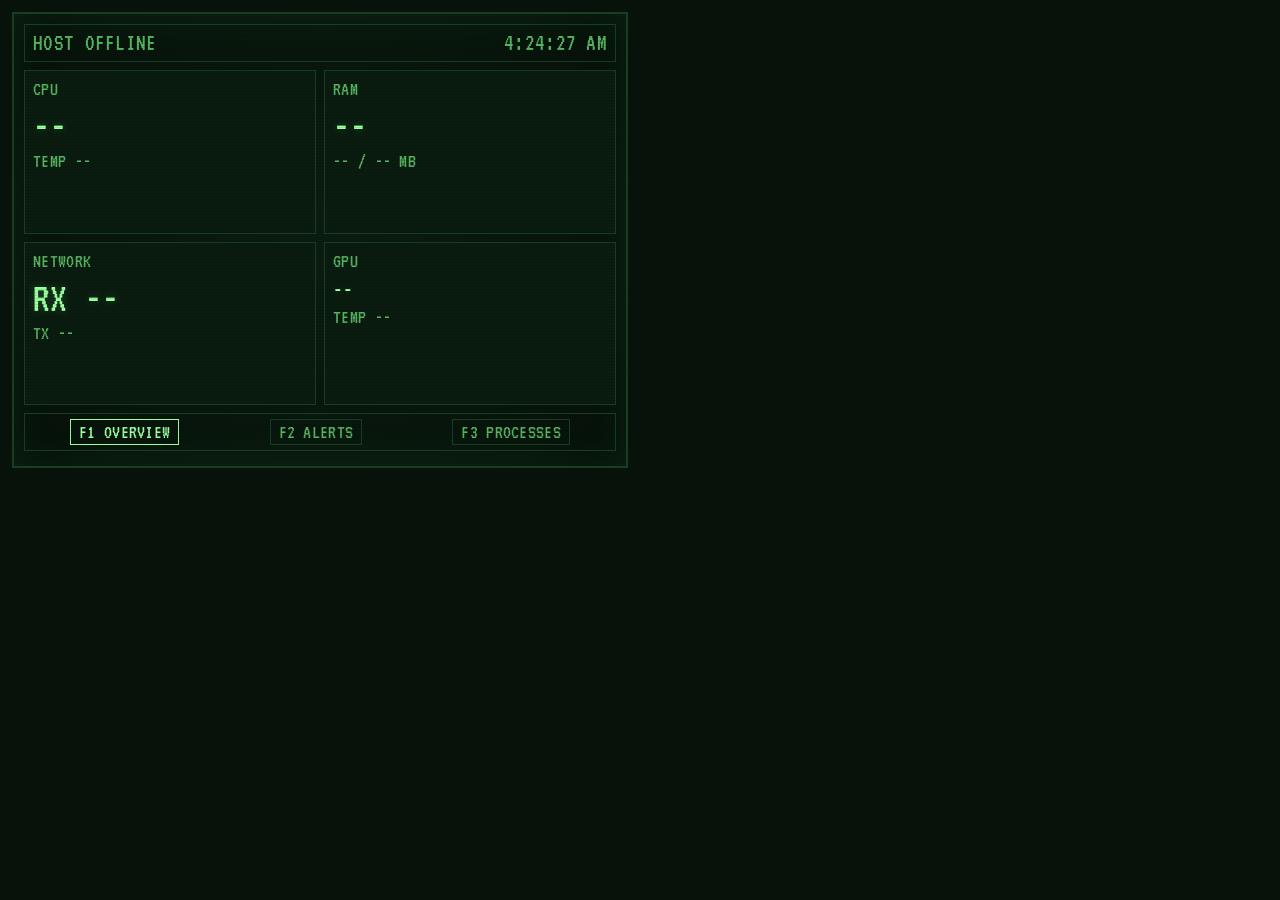
==== netopenwatchpi-ui/index.html @ fe057902 "Add Pi frontend folder" ====
<!doctype html>
<html lang="en">
<head>
  <meta charset="utf-8" />
  <meta name="viewport" content="width=640, height=480, initial-scale=1, maximum-scale=1, user-scalable=no" />
  <title>NetOpenWatchPi</title>

  <link rel="preconnect" href="https://fonts.googleapis.com">
  <link rel="preconnect" href="https://fonts.gstatic.com" crossorigin>
  <link href="https://fonts.googleapis.com/css2?family=VT323&display=swap" rel="stylesheet">

  <style>
    :root{
      --bg:#07120a;
      --panel:#0a1b0f;
      --line:#173d22;
      --text:#99ff9f;
      --dim:#56b35f;
      --warn:#ffd34d;
      --bad:#ff5f5f;
    }

    *{ box-sizing:border-box; }

    html,body{
      margin:0;
      width:640px;
      height:480px;
      overflow:hidden;
      background:var(--bg);
      color:var(--text);
      font-family:"VT323","Consolas","Courier New",monospace;
      letter-spacing:.3px;
    }

    /* Physical bezel safe area */
    .safe{
      width:100%;
      height:100%;
      padding:12px; /* adjust 10-16px after real case test */
    }

    .screen{
      position:relative;
      width:100%;
      height:100%;
      border:2px solid var(--line);
      box-shadow: inset 0 0 40px rgba(80,255,120,.08);
      background: radial-gradient(circle at center, #0a1d10 0%, #061009 100%);
      padding:10px;
    }

    .scanlines::before{
      content:"";
      position:absolute;
      inset:0;
      pointer-events:none;
      background:repeating-linear-gradient(
        to bottom,
        rgba(0,0,0,0) 0px,
        rgba(0,0,0,0) 2px,
        rgba(0,0,0,.18) 3px
      );
      mix-blend-mode:multiply;
    }

    .top{
      height:38px;
      display:flex;
      justify-content:space-between;
      align-items:center;
      border:1px solid var(--line);
      padding:0 8px;
      color:var(--dim);
      font-size:24px;
    }

    .grid{
      margin-top:8px;
      display:grid;
      grid-template-columns:1fr 1fr;
      gap:8px;
      height:335px;
    }

    .card{
      border:1px solid var(--line);
      background:var(--panel);
      padding:8px;
    }

    .k{ color:var(--dim); font-size:20px; }
    .v{
      margin-top:6px;
      font-size:42px;
      line-height:1;
      text-shadow:0 0 8px rgba(120,255,140,.25);
    }
    .small{ margin-top:4px; font-size:20px; color:var(--dim); }

    .ok{ color:var(--text); }
    .warn{ color:var(--warn); }
    .bad{ color:var(--bad); }

    .footer{
      margin-top:8px;
      height:38px;
      border:1px solid var(--line);
      display:flex;
      align-items:center;
      justify-content:space-around;
      color:var(--dim);
      font-size:20px;
    }

    .tab{ border:1px solid var(--line); padding:2px 8px; }
    .active{ color:var(--text); border-color:var(--text); }

    #gpu{
      font-size:24px;
      line-height:1.1;
      word-break:break-word;
    }
  </style>
</head>
<body>
  <div class="safe">
    <div class="screen scanlines">
      <div class="top">
        <div id="host">HOST</div>
        <div id="clock">--:--:--</div>
      </div>

      <div class="grid">
        <div class="card">
          <div class="k">CPU</div>
          <div id="cpu" class="v">--</div>
          <div id="cpu_temp" class="small">TEMP --</div>
        </div>

        <div class="card">
          <div class="k">RAM</div>
          <div id="ram" class="v">--</div>
          <div id="ram_mb" class="small">-- / -- MB</div>
        </div>

        <div class="card">
          <div class="k">NETWORK</div>
          <div id="net_rx" class="v">RX --</div>
          <div id="net_tx" class="small">TX --</div>
        </div>

        <div class="card">
          <div class="k">GPU</div>
          <div id="gpu" class="v">--</div>
          <div id="gpu_temp" class="small">TEMP --</div>
        </div>
      </div>

      <div class="footer">
        <div class="tab active">F1 OVERVIEW</div>
        <div class="tab">F2 ALERTS</div>
        <div class="tab">F3 PROCESSES</div>
      </div>
    </div>
  </div>

  <script>
    const API = "http://192.168.0.54:8765";

    function sevClass(p){
      if (p == null) return "ok";
      if (p >= 85) return "bad";
      if (p >= 65) return "warn";
      return "ok";
    }

    function mb(n){
      if (n == null) return "--";
      return `${Math.round(n/1024/1024)} MB`;
    }

    async function tick(){
      document.getElementById("clock").textContent = new Date().toLocaleTimeString();
      try{
        const r = await fetch(`${API}/api/status`, { cache:"no-store" });
        const j = await r.json();

        document.getElementById("host").textContent = `${j.system?.hostname || "HOST"} | ${j.system?.os || ""}`;

        const cpu = j.metrics?.cpu_percent;
        const ram = j.metrics?.ram_percent;
        document.getElementById("cpu").className = `v ${sevClass(cpu)}`;
        document.getElementById("ram").className = `v ${sevClass(ram)}`;

        document.getElementById("cpu").textContent = cpu == null ? "--" : `${cpu.toFixed(1)}%`;
        document.getElementById("ram").textContent = ram == null ? "--" : `${ram.toFixed(1)}%`;

        document.getElementById("cpu_temp").textContent = `TEMP ${j.metrics?.cpu_temp_c ?? "--"} C`;
        document.getElementById("ram_mb").textContent = `${j.metrics?.ram_used_mb ?? "--"} / ${j.metrics?.ram_total_mb ?? "--"} MB`;

        document.getElementById("net_rx").textContent = `RX ${mb(j.network?.bytes_recv)}`;
        document.getElementById("net_tx").textContent = `TX ${mb(j.network?.bytes_sent)}`;

        document.getElementById("gpu").textContent = j.gpu?.name || "N/A";
        document.getElementById("gpu_temp").textContent = `TEMP ${j.metrics?.gpu_temp_c ?? "--"} C`;
      } catch(e){
        document.getElementById("host").textContent = "HOST OFFLINE";
      }
    }

    tick();
    setInterval(tick, 2000);
  </script>
</body>
</html>
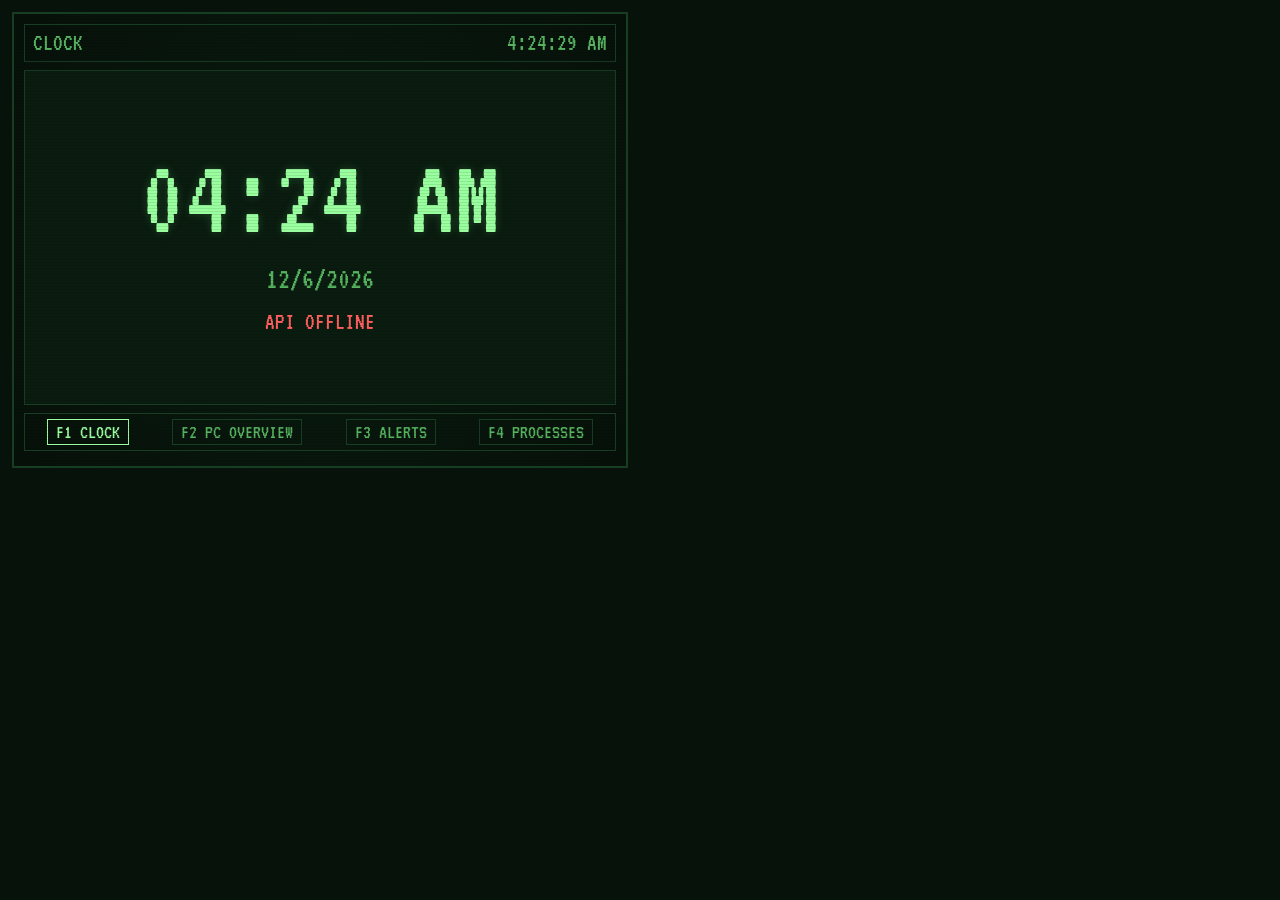
==== commit a0894eed: "test clock" ====
--- a/netopenwatchpi-ui/index.html
+++ b/netopenwatchpi-ui/index.html
@@ -1,166 +1,56 @@
-<!doctype html>
+﻿<!doctype html>
 <html lang="en">
 <head>
   <meta charset="utf-8" />
   <meta name="viewport" content="width=640, height=480, initial-scale=1, maximum-scale=1, user-scalable=no" />
-  <title>NetOpenWatchPi</title>
-
+  <title>NetOpenWatchPi - Clock</title>
   <link rel="preconnect" href="https://fonts.googleapis.com">
   <link rel="preconnect" href="https://fonts.gstatic.com" crossorigin>
   <link href="https://fonts.googleapis.com/css2?family=VT323&display=swap" rel="stylesheet">
-
   <style>
-    :root{
-      --bg:#07120a;
-      --panel:#0a1b0f;
-      --line:#173d22;
-      --text:#99ff9f;
-      --dim:#56b35f;
-      --warn:#ffd34d;
-      --bad:#ff5f5f;
-    }
-
-    *{ box-sizing:border-box; }
-
-    html,body{
-      margin:0;
-      width:640px;
-      height:480px;
-      overflow:hidden;
-      background:var(--bg);
-      color:var(--text);
-      font-family:"VT323","Consolas","Courier New",monospace;
-      letter-spacing:.3px;
-    }
-
-    /* Physical bezel safe area */
-    .safe{
-      width:100%;
-      height:100%;
-      padding:12px; /* adjust 10-16px after real case test */
-    }
-
-    .screen{
-      position:relative;
-      width:100%;
-      height:100%;
-      border:2px solid var(--line);
-      box-shadow: inset 0 0 40px rgba(80,255,120,.08);
-      background: radial-gradient(circle at center, #0a1d10 0%, #061009 100%);
-      padding:10px;
-    }
-
-    .scanlines::before{
-      content:"";
-      position:absolute;
-      inset:0;
-      pointer-events:none;
-      background:repeating-linear-gradient(
-        to bottom,
-        rgba(0,0,0,0) 0px,
-        rgba(0,0,0,0) 2px,
-        rgba(0,0,0,.18) 3px
-      );
-      mix-blend-mode:multiply;
-    }
-
-    .top{
-      height:38px;
-      display:flex;
-      justify-content:space-between;
-      align-items:center;
-      border:1px solid var(--line);
-      padding:0 8px;
-      color:var(--dim);
-      font-size:24px;
-    }
-
-    .grid{
-      margin-top:8px;
-      display:grid;
-      grid-template-columns:1fr 1fr;
-      gap:8px;
-      height:335px;
-    }
-
-    .card{
-      border:1px solid var(--line);
-      background:var(--panel);
-      padding:8px;
-    }
-
-    .k{ color:var(--dim); font-size:20px; }
-    .v{
-      margin-top:6px;
-      font-size:42px;
-      line-height:1;
-      text-shadow:0 0 8px rgba(120,255,140,.25);
-    }
-    .small{ margin-top:4px; font-size:20px; color:var(--dim); }
-
-    .ok{ color:var(--text); }
-    .warn{ color:var(--warn); }
-    .bad{ color:var(--bad); }
-
-    .footer{
-      margin-top:8px;
-      height:38px;
-      border:1px solid var(--line);
-      display:flex;
-      align-items:center;
-      justify-content:space-around;
-      color:var(--dim);
-      font-size:20px;
-    }
-
-    .tab{ border:1px solid var(--line); padding:2px 8px; }
-    .active{ color:var(--text); border-color:var(--text); }
-
-    #gpu{
-      font-size:24px;
-      line-height:1.1;
-      word-break:break-word;
-    }
+    :root{--bg:#07120a;--panel:#0a1b0f;--line:#173d22;--text:#99ff9f;--dim:#56b35f;--warn:#ffd34d;--bad:#ff5f5f;}
+    *{box-sizing:border-box}
+    html,body{margin:0;width:640px;height:480px;overflow:hidden;background:var(--bg);color:var(--text);font-family:"VT323","Consolas",monospace}
+    .safe{width:100%;height:100%;padding:12px}
+    .screen{position:relative;width:100%;height:100%;border:2px solid var(--line);background:radial-gradient(circle at center,#0a1d10 0%,#061009 100%);padding:10px}
+    .screen::before{content:"";position:absolute;inset:0;pointer-events:none;background:repeating-linear-gradient(to bottom,rgba(0,0,0,0) 0,rgba(0,0,0,0) 2px,rgba(0,0,0,.18) 3px)}
+    .top{height:38px;border:1px solid var(--line);display:flex;align-items:center;justify-content:space-between;padding:0 8px;color:var(--dim);font-size:24px}
+    .right{display:flex;align-items:center;gap:10px}
+    .mail{display:none;border:1px solid var(--bad);padding:0 6px;color:var(--bad);font-size:20px}
+    .mail.on{display:inline-block}
+    .body{margin-top:8px;height:335px;border:1px solid var(--line);background:var(--panel);display:flex;align-items:center;justify-content:center;flex-direction:column}
+    .clock{font-size:112px;line-height:1;color:var(--text);text-shadow:0 0 10px rgba(120,255,140,.2)}
+    .date{margin-top:10px;font-size:30px;color:var(--dim)}
+    .status{margin-top:16px;font-size:24px;color:var(--dim)}
+    .status.bad{color:var(--bad)}
+    .footer{margin-top:8px;height:38px;border:1px solid var(--line);display:flex;align-items:center;justify-content:space-around;color:var(--dim);font-size:20px}
+    .tab{border:1px solid var(--line);padding:2px 8px}
+    .active{color:var(--text);border-color:var(--text)}
+    a{color:inherit;text-decoration:none}
   </style>
 </head>
 <body>
   <div class="safe">
-    <div class="screen scanlines">
+    <div class="screen">
       <div class="top">
-        <div id="host">HOST</div>
-        <div id="clock">--:--:--</div>
-      </div>
-
-      <div class="grid">
-        <div class="card">
-          <div class="k">CPU</div>
-          <div id="cpu" class="v">--</div>
-          <div id="cpu_temp" class="small">TEMP --</div>
-        </div>
-
-        <div class="card">
-          <div class="k">RAM</div>
-          <div id="ram" class="v">--</div>
-          <div id="ram_mb" class="small">-- / -- MB</div>
-        </div>
-
-        <div class="card">
-          <div class="k">NETWORK</div>
-          <div id="net_rx" class="v">RX --</div>
-          <div id="net_tx" class="small">TX --</div>
-        </div>
-
-        <div class="card">
-          <div class="k">GPU</div>
-          <div id="gpu" class="v">--</div>
-          <div id="gpu_temp" class="small">TEMP --</div>
+        <div id="host">CLOCK</div>
+        <div class="right">
+          <div id="mail" class="mail">MAIL</div>
+          <div id="topClock">--:--:--</div>
         </div>
       </div>
 
+      <div class="body">
+        <div id="mainClock" class="clock">--:--</div>
+        <div id="mainDate" class="date">------</div>
+        <div id="criticalInfo" class="status">No critical alerts</div>
+      </div>
+
       <div class="footer">
-        <div class="tab active">F1 OVERVIEW</div>
-        <div class="tab">F2 ALERTS</div>
-        <div class="tab">F3 PROCESSES</div>
+        <div class="tab active">F1 CLOCK</div>
+        <a class="tab" href="overview.html">F2 PC OVERVIEW</a>
+        <a class="tab" href="alerts.html">F3 ALERTS</a>
+        <a class="tab" href="processes.html">F4 PROCESSES</a>
       </div>
     </div>
   </div>
@@ -168,45 +58,40 @@
   <script>
     const API = "http://192.168.0.54:8765";
 
-    function sevClass(p){
-      if (p == null) return "ok";
-      if (p >= 85) return "bad";
-      if (p >= 65) return "warn";
-      return "ok";
+    function updateTime(){
+      const now = new Date();
+      document.getElementById("topClock").textContent = now.toLocaleTimeString();
+      document.getElementById("mainClock").textContent = now.toLocaleTimeString([], {hour:'2-digit', minute:'2-digit'});
+      document.getElementById("mainDate").textContent = now.toLocaleDateString();
     }
 
-    function mb(n){
-      if (n == null) return "--";
-      return `${Math.round(n/1024/1024)} MB`;
+    async function updateCriticalIndicator(){
+      const mail = document.getElementById("mail");
+      const info = document.getElementById("criticalInfo");
+      try{
+        const r = await fetch(`${API}/api/alerts/stats`, {cache:"no-store"});
+        const j = await r.json();
+        const critical = j.stats?.last_hour?.CRITICAL || 0;
+
+        if(critical > 0){
+          mail.classList.add("on");
+          info.classList.add("bad");
+          info.textContent = `Critical alerts (last hour): ${critical}`;
+        }else{
+          mail.classList.remove("on");
+          info.classList.remove("bad");
+          info.textContent = "No critical alerts";
+        }
+      }catch(e){
+        mail.classList.remove("on");
+        info.classList.add("bad");
+        info.textContent = "API OFFLINE";
+      }
     }
 
-    async function tick(){
-      document.getElementById("clock").textContent = new Date().toLocaleTimeString();
-      try{
-        const r = await fetch(`${API}/api/status`, { cache:"no-store" });
-        const j = await r.json();
-
-        document.getElementById("host").textContent = `${j.system?.hostname || "HOST"} | ${j.system?.os || ""}`;
-
-        const cpu = j.metrics?.cpu_percent;
-        const ram = j.metrics?.ram_percent;
-        document.getElementById("cpu").className = `v ${sevClass(cpu)}`;
-        document.getElementById("ram").className = `v ${sevClass(ram)}`;
-
-        document.getElementById("cpu").textContent = cpu == null ? "--" : `${cpu.toFixed(1)}%`;
-        document.getElementById("ram").textContent = ram == null ? "--" : `${ram.toFixed(1)}%`;
-
-        document.getElementById("cpu_temp").textContent = `TEMP ${j.metrics?.cpu_temp_c ?? "--"} C`;
-        document.getElementById("ram_mb").textContent = `${j.metrics?.ram_used_mb ?? "--"} / ${j.metrics?.ram_total_mb ?? "--"} MB`;
-
-        document.getElementById("net_rx").textContent = `RX ${mb(j.network?.bytes_recv)}`;
-        document.getElementById("net_tx").textContent = `TX ${mb(j.network?.bytes_sent)}`;
-
-        document.getElementById("gpu").textContent = j.gpu?.name || "N/A";
-        document.getElementById("gpu_temp").textContent = `TEMP ${j.metrics?.gpu_temp_c ?? "--"} C`;
-      } catch(e){
-        document.getElementById("host").textContent = "HOST OFFLINE";
-      }
+    function tick(){
+      updateTime();
+      updateCriticalIndicator();
     }
 
     tick();
@@ -214,4 +99,3 @@
   </script>
 </body>
 </html>
-
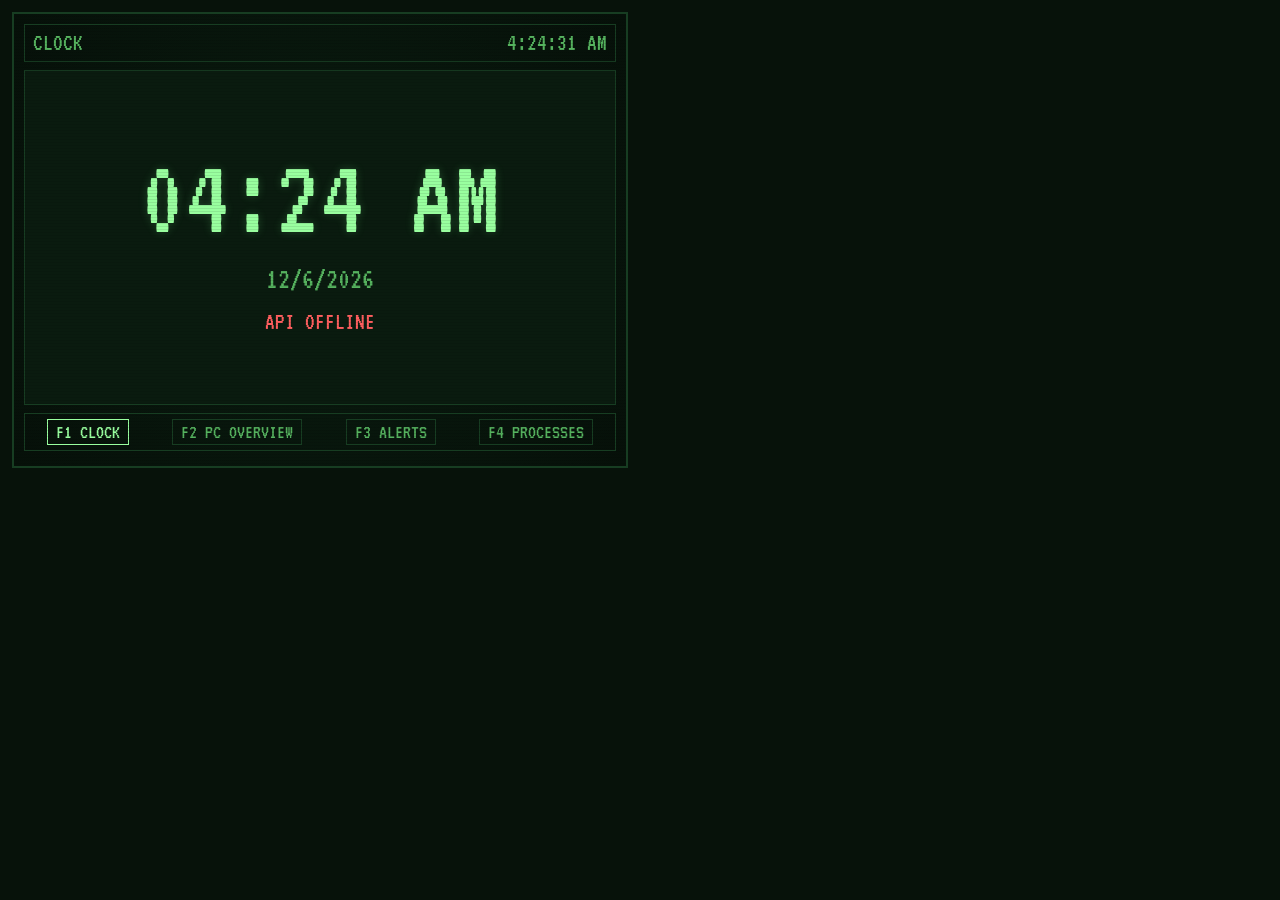
==== commit 5db53fc3: "ui process integration and fixes" ====
--- a/netopenwatchpi-ui/index.html
+++ b/netopenwatchpi-ui/index.html
@@ -57,6 +57,7 @@
 
   <script>
     const API = "http://192.168.0.54:8765";
+    let indicatorInFlight = false;
 
     function updateTime(){
       const now = new Date();
@@ -66,6 +67,8 @@
     }
 
     async function updateCriticalIndicator(){
+      if (indicatorInFlight) return;
+      indicatorInFlight = true;
       const mail = document.getElementById("mail");
       const info = document.getElementById("criticalInfo");
       try{
@@ -86,6 +89,8 @@
         mail.classList.remove("on");
         info.classList.add("bad");
         info.textContent = "API OFFLINE";
+      }finally{
+        indicatorInFlight = false;
       }
     }
 
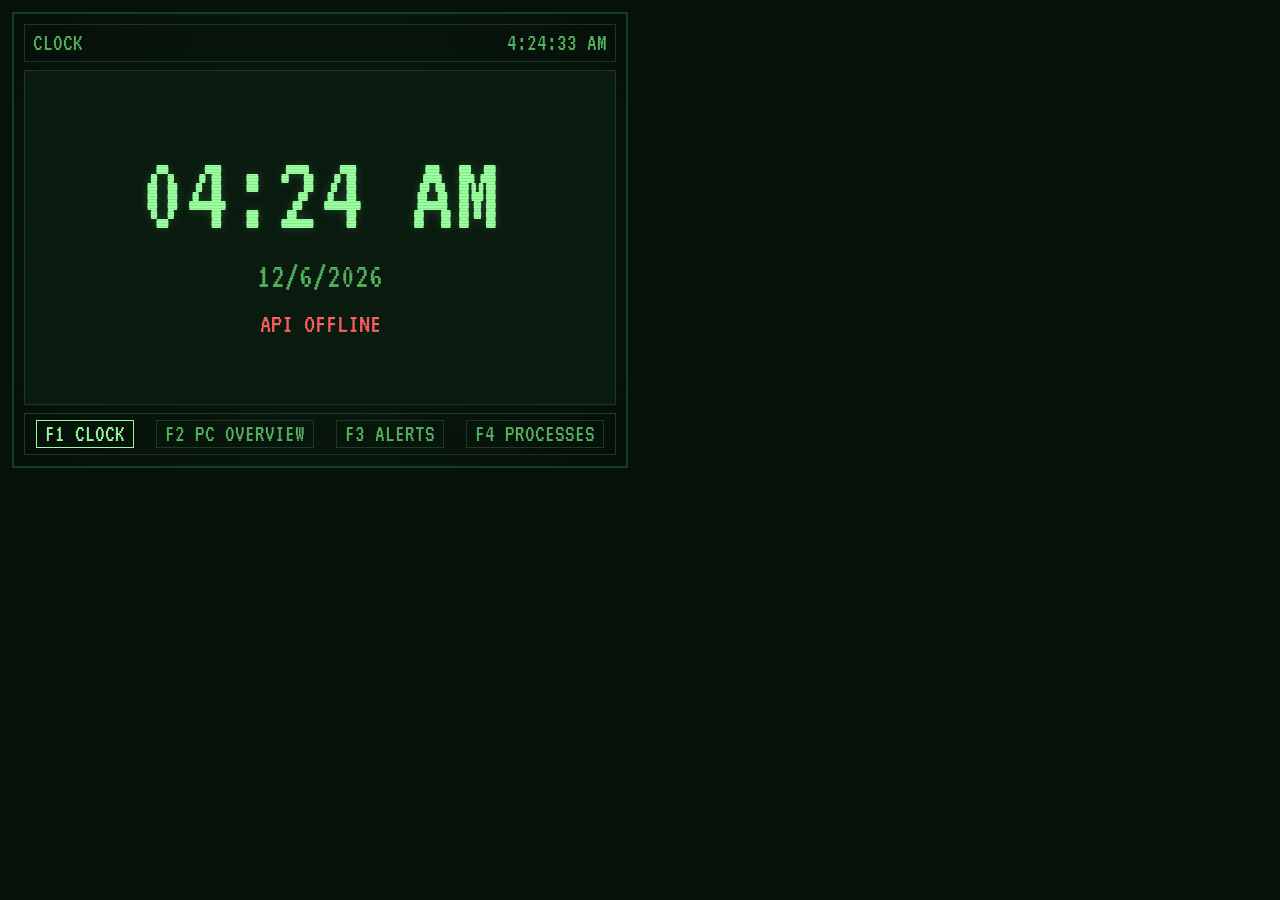
==== commit ec893050: "ui scale" ====
--- a/netopenwatchpi-ui/index.html
+++ b/netopenwatchpi-ui/index.html
@@ -16,15 +16,15 @@
     .screen::before{content:"";position:absolute;inset:0;pointer-events:none;background:repeating-linear-gradient(to bottom,rgba(0,0,0,0) 0,rgba(0,0,0,0) 2px,rgba(0,0,0,.18) 3px)}
     .top{height:38px;border:1px solid var(--line);display:flex;align-items:center;justify-content:space-between;padding:0 8px;color:var(--dim);font-size:24px}
     .right{display:flex;align-items:center;gap:10px}
-    .mail{display:none;border:1px solid var(--bad);padding:0 6px;color:var(--bad);font-size:20px}
+    .mail{display:none;border:1px solid var(--bad);padding:0 6px;color:var(--bad);font-size:24px}
     .mail.on{display:inline-block}
     .body{margin-top:8px;height:335px;border:1px solid var(--line);background:var(--panel);display:flex;align-items:center;justify-content:center;flex-direction:column}
     .clock{font-size:112px;line-height:1;color:var(--text);text-shadow:0 0 10px rgba(120,255,140,.2)}
-    .date{margin-top:10px;font-size:30px;color:var(--dim)}
-    .status{margin-top:16px;font-size:24px;color:var(--dim)}
+    .date{margin-top:10px;font-size:34px;color:var(--dim)}
+    .status{margin-top:16px;font-size:28px;color:var(--dim)}
     .status.bad{color:var(--bad)}
-    .footer{margin-top:8px;height:38px;border:1px solid var(--line);display:flex;align-items:center;justify-content:space-around;color:var(--dim);font-size:20px}
-    .tab{border:1px solid var(--line);padding:2px 8px}
+    .footer{margin-top:8px;height:42px;border:1px solid var(--line);display:flex;align-items:center;justify-content:space-around;color:var(--dim);font-size:24px}
+    .tab{border:1px solid var(--line);padding:1px 8px}
     .active{color:var(--text);border-color:var(--text)}
     a{color:inherit;text-decoration:none}
   </style>
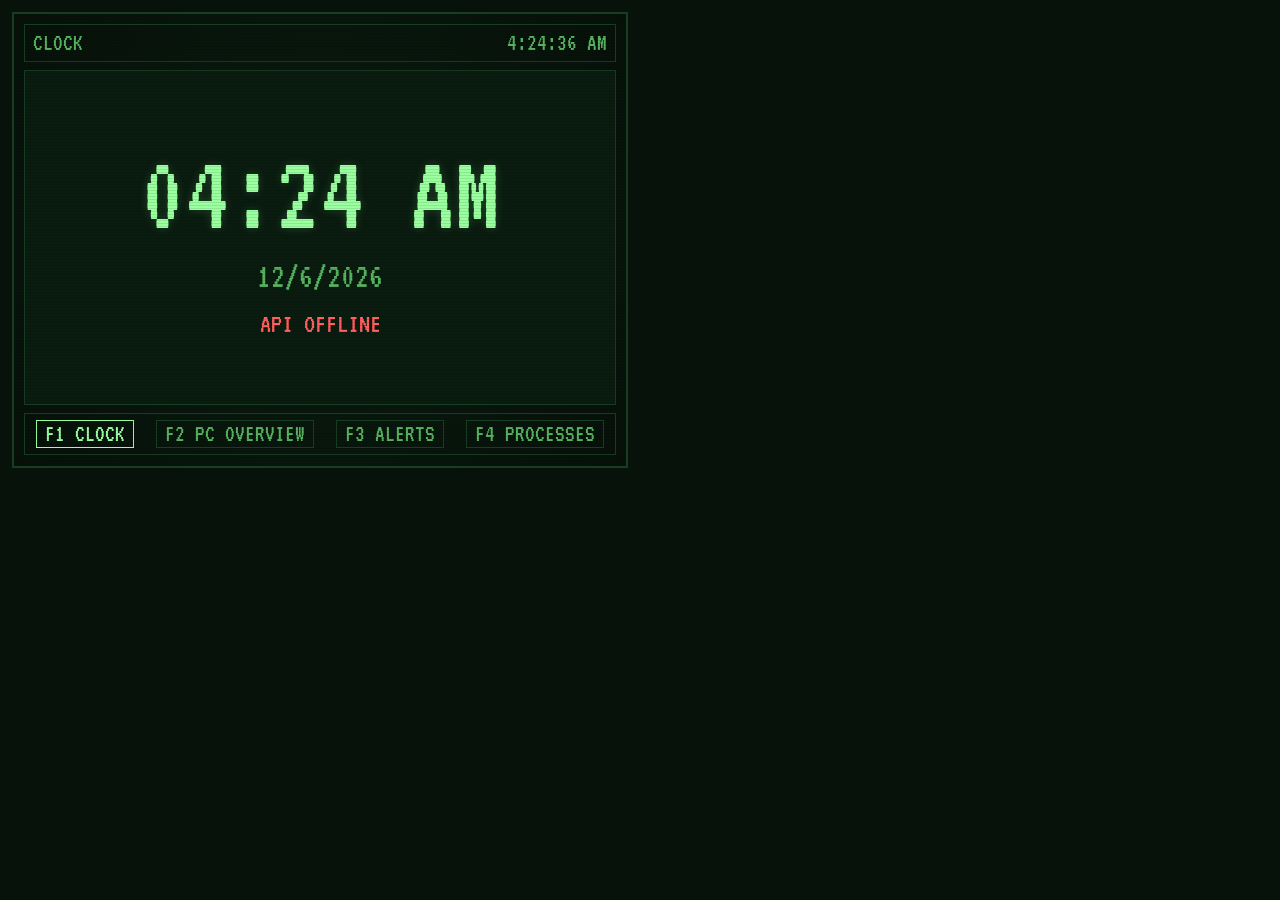
==== commit 5d40982f: "navigation simulator" ====
--- a/netopenwatchpi-ui/index.html
+++ b/netopenwatchpi-ui/index.html
@@ -55,9 +55,16 @@
     </div>
   </div>
 
+  <script src="nav.js"></script>
   <script>
     const API = "http://192.168.0.54:8765";
     let indicatorInFlight = false;
+    window.deviceNav = {
+      onBack() { return true; },
+      onUp() { return true; },
+      onDown() { return true; },
+      onSelect() { return true; },
+    };
 
     function updateTime(){
       const now = new Date();
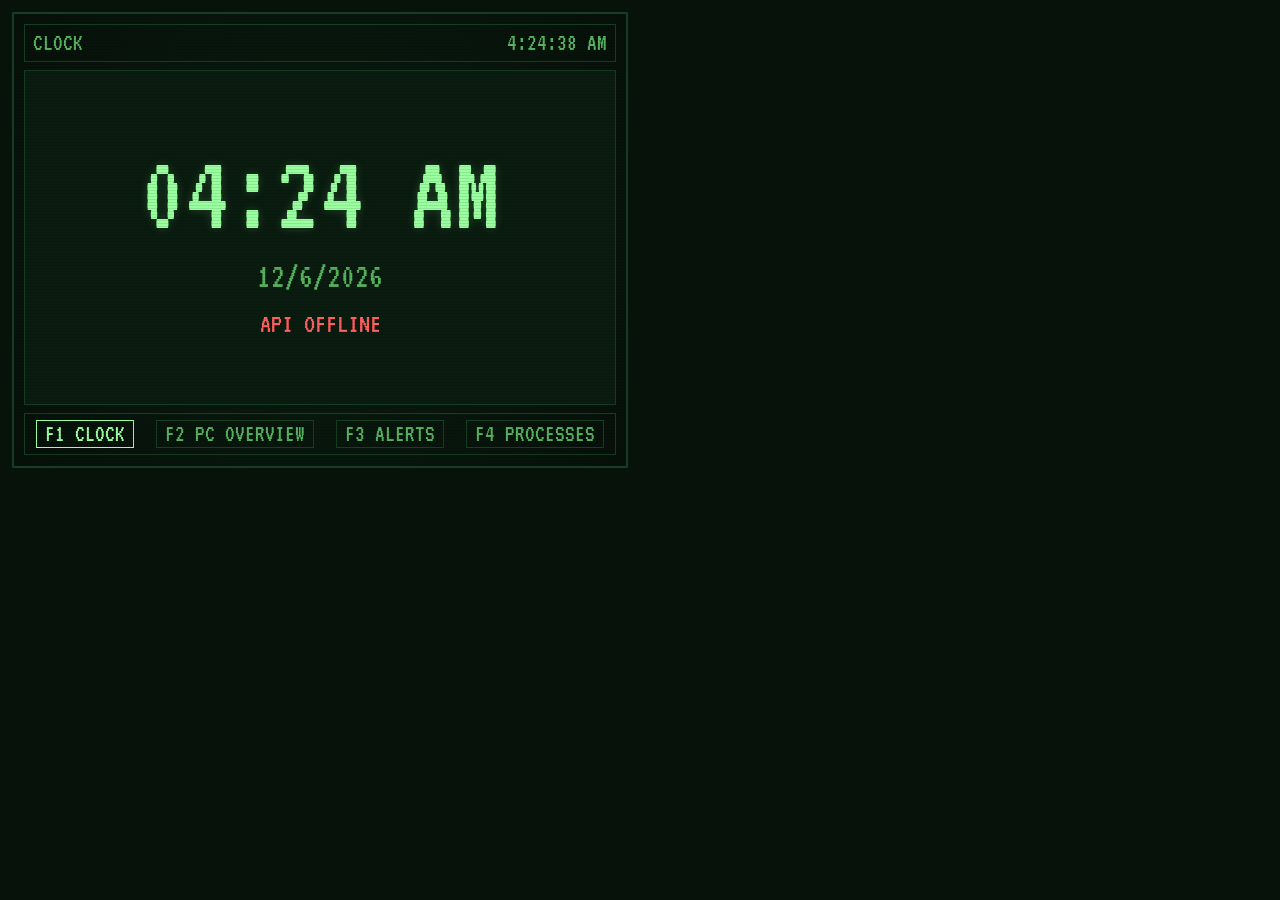
==== commit b559a383: "many many things, analysis pages, fixes and e.t.c" ====
--- a/netopenwatchpi-ui/index.html
+++ b/netopenwatchpi-ui/index.html
@@ -23,6 +23,7 @@
     .date{margin-top:10px;font-size:34px;color:var(--dim)}
     .status{margin-top:16px;font-size:28px;color:var(--dim)}
     .status.bad{color:var(--bad)}
+    .status.critical-box{border:1px solid var(--warn);padding:4px 10px;color:var(--bad)}
     .footer{margin-top:8px;height:42px;border:1px solid var(--line);display:flex;align-items:center;justify-content:space-around;color:var(--dim);font-size:24px}
     .tab{border:1px solid var(--line);padding:1px 8px}
     .active{color:var(--text);border-color:var(--text)}
@@ -59,11 +60,18 @@
   <script>
     const API = "http://192.168.0.54:8765";
     let indicatorInFlight = false;
+    let ackInFlight = false;
+    let unacknowledgedCriticals = 0;
     window.deviceNav = {
       onBack() { return true; },
       onUp() { return true; },
       onDown() { return true; },
-      onSelect() { return true; },
+      async onSelect() {
+        if (unacknowledgedCriticals > 0) {
+          await acknowledgeCriticals();
+        }
+        return true;
+      },
     };
 
     function updateTime(){
@@ -73,28 +81,59 @@
       document.getElementById("mainDate").textContent = now.toLocaleDateString();
     }
 
+    function applyCriticalStats(stats){
+      const mail = document.getElementById("mail");
+      const info = document.getElementById("criticalInfo");
+      const unack = Number(stats?.unacknowledged_critical_total || 0);
+      const activeCritical = Number(stats?.active_critical_total || 0);
+      const acked = Number(stats?.acknowledged_critical_total || 0);
+      unacknowledgedCriticals = unack;
+
+      if(unack > 0){
+        mail.classList.add("on");
+        info.classList.add("bad", "critical-box");
+        info.textContent = `UNACK CRITICAL ${unack} | SELECT ACK`;
+      }else if(activeCritical > 0){
+        mail.classList.remove("on");
+        info.classList.remove("critical-box");
+        info.classList.add("bad");
+        info.textContent = `Critical active: ${activeCritical} | Acked: ${acked}`;
+      }else{
+        mail.classList.remove("on");
+        info.classList.remove("bad", "critical-box");
+        info.textContent = "No critical alerts";
+      }
+    }
+
+    async function acknowledgeCriticals(){
+      if (ackInFlight || unacknowledgedCriticals <= 0) return;
+      ackInFlight = true;
+      try{
+        const r = await fetch(`${API}/api/alerts/acknowledge-critical`, { cache:"no-store" });
+        const j = await r.json();
+        applyCriticalStats(j.stats || {});
+      }catch(e){
+        const info = document.getElementById("criticalInfo");
+        info.classList.add("bad");
+        info.textContent = "ACK FAILED";
+      }finally{
+        ackInFlight = false;
+      }
+    }
+
     async function updateCriticalIndicator(){
       if (indicatorInFlight) return;
       indicatorInFlight = true;
-      const mail = document.getElementById("mail");
-      const info = document.getElementById("criticalInfo");
       try{
         const r = await fetch(`${API}/api/alerts/stats`, {cache:"no-store"});
         const j = await r.json();
-        const critical = j.stats?.last_hour?.CRITICAL || 0;
-
-        if(critical > 0){
-          mail.classList.add("on");
-          info.classList.add("bad");
-          info.textContent = `Critical alerts (last hour): ${critical}`;
-        }else{
-          mail.classList.remove("on");
-          info.classList.remove("bad");
-          info.textContent = "No critical alerts";
-        }
+        applyCriticalStats(j.stats || {});
       }catch(e){
+        const mail = document.getElementById("mail");
+        const info = document.getElementById("criticalInfo");
         mail.classList.remove("on");
         info.classList.add("bad");
+        info.classList.remove("critical-box");
         info.textContent = "API OFFLINE";
       }finally{
         indicatorInFlight = false;
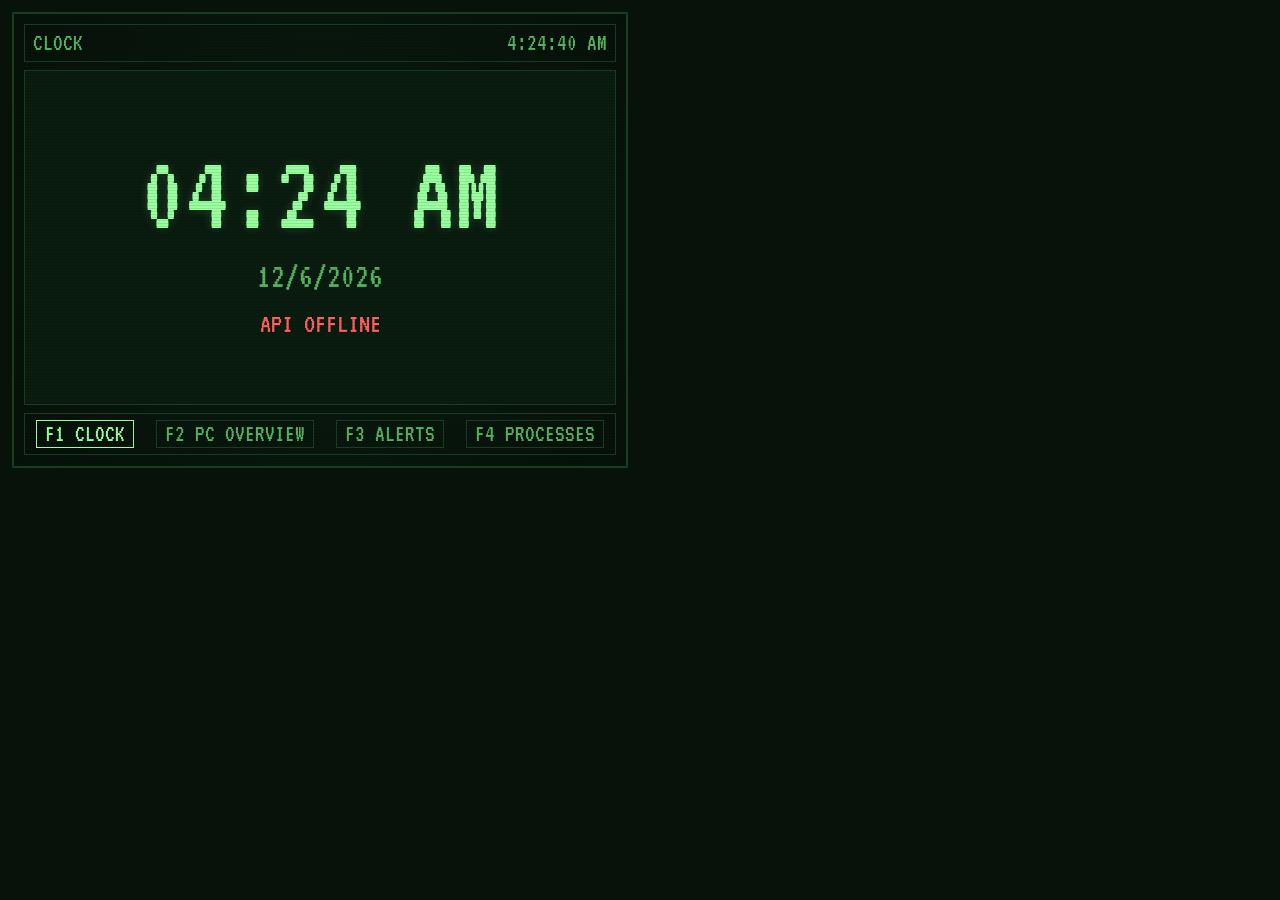
==== commit 659d8094: "changes" ====
--- a/netopenwatchpi-ui/index.html
+++ b/netopenwatchpi-ui/index.html
@@ -14,6 +14,9 @@
     .safe{width:100%;height:100%;padding:12px}
     .screen{position:relative;width:100%;height:100%;border:2px solid var(--line);background:radial-gradient(circle at center,#0a1d10 0%,#061009 100%);padding:10px}
     .screen::before{content:"";position:absolute;inset:0;pointer-events:none;background:repeating-linear-gradient(to bottom,rgba(0,0,0,0) 0,rgba(0,0,0,0) 2px,rgba(0,0,0,.18) 3px)}
+    .anim-overlay{position:absolute;inset:0;display:flex;align-items:center;justify-content:center;background:#041008;z-index:20;opacity:0;visibility:hidden;pointer-events:none;transition:opacity 260ms ease, visibility 0s linear 260ms}
+    .anim-overlay.on{opacity:1;visibility:visible;transition:opacity 260ms ease}
+    .anim-overlay img{width:100%;height:100%;object-fit:cover;image-rendering:auto;filter:contrast(1.04) brightness(.95)}
     .top{height:38px;border:1px solid var(--line);display:flex;align-items:center;justify-content:space-between;padding:0 8px;color:var(--dim);font-size:24px}
     .right{display:flex;align-items:center;gap:10px}
     .mail{display:none;border:1px solid var(--bad);padding:0 6px;color:var(--bad);font-size:24px}
@@ -31,11 +34,14 @@
   </style>
 </head>
 <body>
-  <div class="safe">
-    <div class="screen">
-      <div class="top">
-        <div id="host">CLOCK</div>
-        <div class="right">
+    <div class="safe">
+      <div class="screen">
+        <div id="animOverlay" class="anim-overlay">
+          <img id="animPlayer" alt="Clock animation" />
+        </div>
+        <div class="top">
+          <div id="host">CLOCK</div>
+          <div class="right">
           <div id="mail" class="mail">MAIL</div>
           <div id="topClock">--:--:--</div>
         </div>
@@ -58,21 +64,42 @@
 
   <script src="nav.js"></script>
   <script>
-    const API = "http://192.168.0.54:8765";
+    const API = `${location.protocol}//${location.hostname}:8765`;
+    const ANIM_SRC = "anim/eyesanim.gif";
+    const ANIM_INTERVAL_MS = 20000;
+    const ANIM_DURATION_MS = 5000;
+    const ANIM_FADE_MS = 260;
     let indicatorInFlight = false;
-    let ackInFlight = false;
     let unacknowledgedCriticals = 0;
+    let animVisible = false;
+    let animHideTimer = null;
     window.deviceNav = {
       onBack() { return true; },
       onUp() { return true; },
       onDown() { return true; },
-      async onSelect() {
-        if (unacknowledgedCriticals > 0) {
-          await acknowledgeCriticals();
-        }
-        return true;
-      },
+      onSelect() { return true; },
     };
+
+    function playFullscreenAnim() {
+      if (animVisible) return;
+      animVisible = true;
+      const overlay = document.getElementById("animOverlay");
+      const player = document.getElementById("animPlayer");
+      player.src = "";
+      player.src = `${ANIM_SRC}?t=${Date.now()}`;
+      overlay.classList.add("on");
+
+      if (animHideTimer) {
+        clearTimeout(animHideTimer);
+      }
+      animHideTimer = setTimeout(() => {
+        overlay.classList.remove("on");
+        setTimeout(() => {
+          player.src = "";
+          animVisible = false;
+        }, ANIM_FADE_MS);
+      }, ANIM_DURATION_MS);
+    }
 
     function updateTime(){
       const now = new Date();
@@ -92,7 +119,7 @@
       if(unack > 0){
         mail.classList.add("on");
         info.classList.add("bad", "critical-box");
-        info.textContent = `UNACK CRITICAL ${unack} | SELECT ACK`;
+        info.textContent = `UNACK CRITICAL ${unack} | ACK IN F3 STATS`;
       }else if(activeCritical > 0){
         mail.classList.remove("on");
         info.classList.remove("critical-box");
@@ -102,22 +129,6 @@
         mail.classList.remove("on");
         info.classList.remove("bad", "critical-box");
         info.textContent = "No critical alerts";
-      }
-    }
-
-    async function acknowledgeCriticals(){
-      if (ackInFlight || unacknowledgedCriticals <= 0) return;
-      ackInFlight = true;
-      try{
-        const r = await fetch(`${API}/api/alerts/acknowledge-critical`, { cache:"no-store" });
-        const j = await r.json();
-        applyCriticalStats(j.stats || {});
-      }catch(e){
-        const info = document.getElementById("criticalInfo");
-        info.classList.add("bad");
-        info.textContent = "ACK FAILED";
-      }finally{
-        ackInFlight = false;
       }
     }
 
@@ -147,6 +158,7 @@
 
     tick();
     setInterval(tick, 2000);
+    setInterval(playFullscreenAnim, ANIM_INTERVAL_MS);
   </script>
 </body>
 </html>
